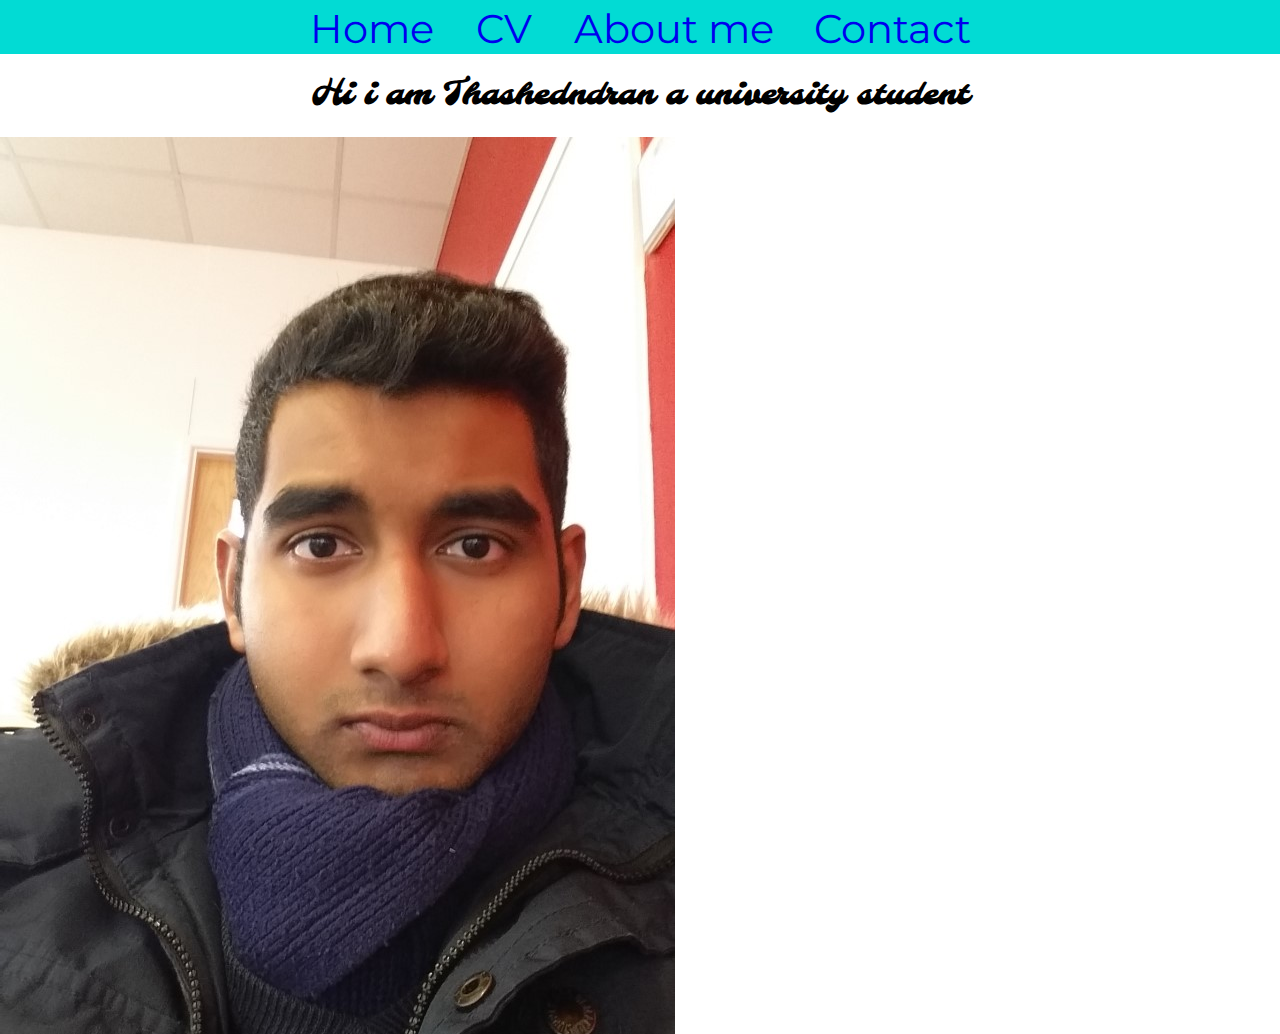
==== index.html @ 250b6c84 "removed underline link" ====
<!DOCTYPE html>
<html>
  <head>
    <meta charset="utf-8">
    <link rel="stylesheet" href="css/style.css"/>
    <link href="https://fonts.googleapis.com/css?family=Bungee" rel="stylesheet">
    <link href="https://fonts.googleapis.com/css?family=Molle:400i" rel="stylesheet">
    <link href="https://fonts.googleapis.com/css?family=Montserrat" rel="stylesheet">
    <title>My CV</title>
  </head>
  <body>


<div>
<ul class= "nav-item">
  <li class = "home-nav"><a href="index.html" >Home</a></li>
  <li class= "home-nav"><a href="cv.html" >CV</a></li>
  <li class= "home-nav"><a href="bio.html">About me </a></li>
  <li class= "home-nav"><a href="contact.html" >Contact</a></li>
</ul>
</div>

<div>
  <header>
    <h1 class="name">Hi i am Thashedndran a university student </h1>
  </header>
</div>

<div>
  <img class= "main-image" src="images/Thashe1.jpg" alt="Thashendran Perinparasa">
</div>




  </body>
</html>
---- css/style.css ----
html, body{
  height: 100%;
  background-color: white;
  margin: auto;

}
body {
  display: flex;
  flex-direction: column;
  background-color: (33,111,237);
  margin: 0;
}
.name {
  background-color: white;
  text-align: center;
  font-family: "molle",cursive;

}


.class {
  background: white;
  text-align: center;
  font-size: 3.7em;

}

.nav-item{
background-color: rgb(2, 219, 212);
font-size: 2.8em;
padding: 10;
list-style-type:none;
margin: 0;
padding: 0;
float: center;
overflow: hidden;
text-align: center;
font-family: 'Montserrat', sans-serif;
  text-decoration: none !important;
}
a {
  text-decoration: none;
}


.cv-page {
  background:white;
  text-align: center;
  font-family: fantasy;
  text-transform: capitalize;
  font-size: 3.7em;
}




.home-nav {
  list-style-type: none;
  margin:0;
  padding: 15px;
  display: block;
  width: 60px;
  display: inline;
  font-size: 0.9em;
  border-style:none;
  text-decoration: none !important;

}


.about-me {
  text-align: center;
  font-family: fantasy;
}

.bio-data {
  text-align: right;
  list-style-type: none;
  font-size: 1.4em;

}

.main-image {
  float: center;
  display: flex;


}
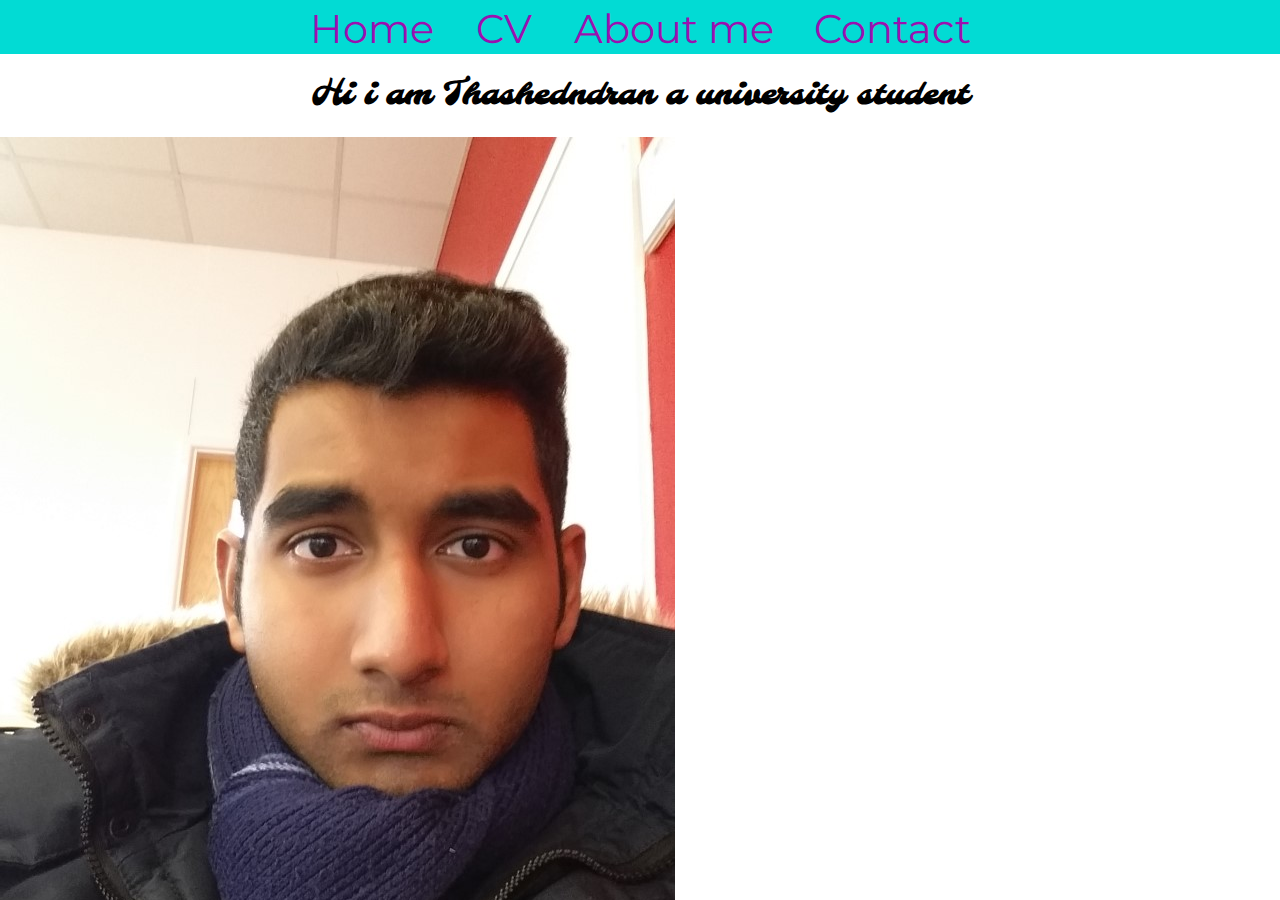
==== commit 8dd54d0e: "creating contact form" ====
--- a/index.html
+++ b/index.html
@@ -13,7 +13,7 @@
 
 <div>
 <ul class= "nav-item">
-  <li class = "home-nav"><a href="index.html" >Home</a></li>
+  <li class = "home-nav"><a class="text-style" href="index.html" >Home</a></li>
   <li class= "home-nav"><a href="cv.html" >CV</a></li>
   <li class= "home-nav"><a href="bio.html">About me </a></li>
   <li class= "home-nav"><a href="contact.html" >Contact</a></li>
--- a/css/style.css
+++ b/css/style.css
@@ -18,12 +18,7 @@
 }
 
 
-.class {
-  background: white;
-  text-align: center;
-  font-size: 3.7em;
 
-}
 
 .nav-item{
 background-color: rgb(2, 219, 212);
@@ -36,14 +31,28 @@
 overflow: hidden;
 text-align: center;
 font-family: 'Montserrat', sans-serif;
-  text-decoration: none !important;
+
 }
+.home-nav {
+  list-style-type: none;
+  margin:0;
+  padding: 15px;
+  display: block;
+  width: 60px;
+  display: inline;
+  font-size: 0.9em;
+  border-style:none;
+  color: rgb(214, 67, 216);
+}
+
 a {
   text-decoration: none;
+  color: rgb(154, 17, 175);
 }
 
 
-.cv-page {
+
+.page-head {
   background:white;
   text-align: center;
   font-family: fantasy;
@@ -54,24 +63,7 @@
 
 
 
-.home-nav {
-  list-style-type: none;
-  margin:0;
-  padding: 15px;
-  display: block;
-  width: 60px;
-  display: inline;
-  font-size: 0.9em;
-  border-style:none;
-  text-decoration: none !important;
 
-}
-
-
-.about-me {
-  text-align: center;
-  font-family: fantasy;
-}
 
 .bio-data {
   text-align: right;
@@ -81,8 +73,12 @@
 }
 
 .main-image {
-  float: center;
+
   display: flex;
+  position: fixed;;
+  float: right;
+}
 
-
+.contact-info {
+  list-style-type: none;
 }
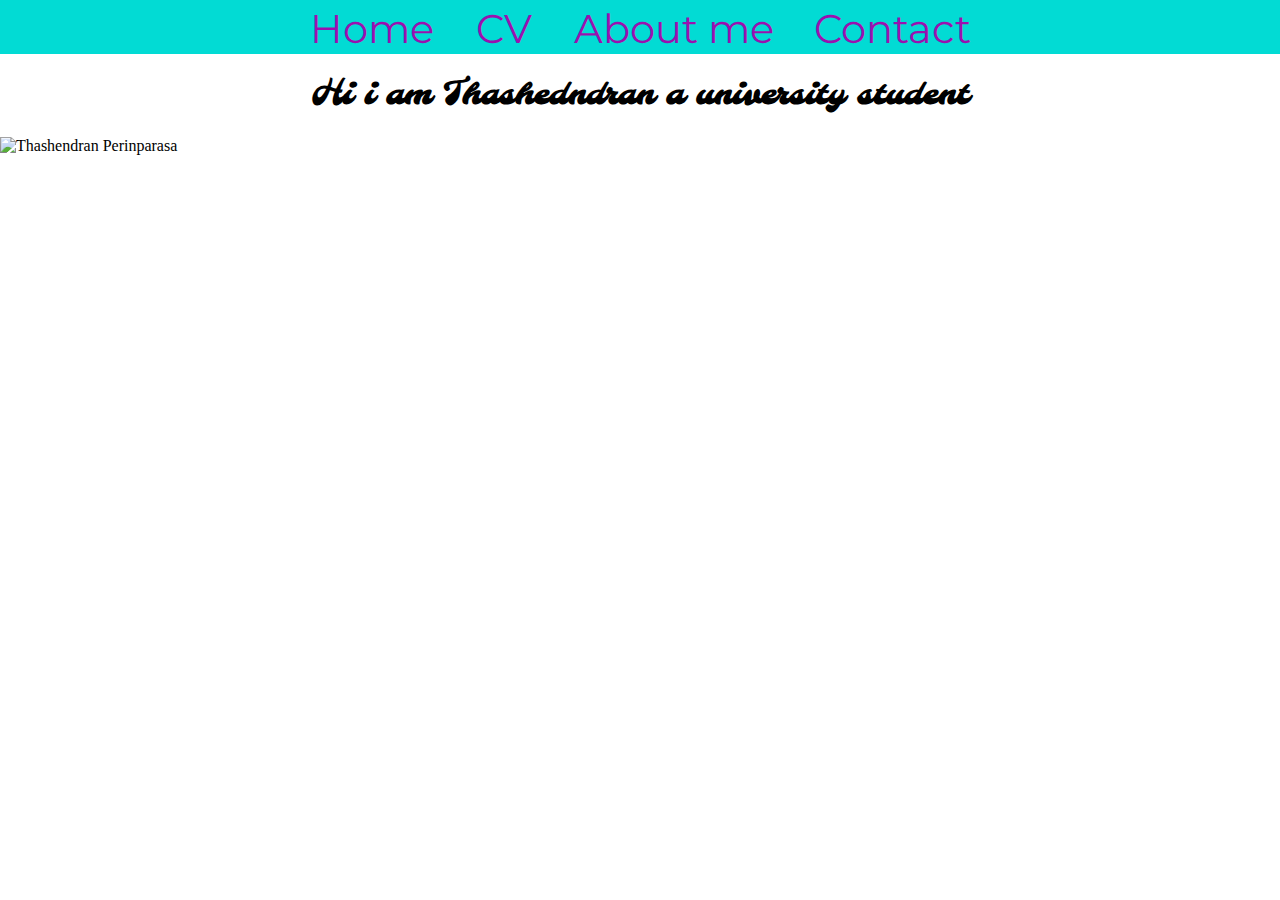
==== commit a67ff79a: "work update on bio page" ====
--- a/index.html
+++ b/index.html
@@ -27,7 +27,7 @@
 </div>
 
 <div>
-  <img class= "main-image" src="images/Thashe1.jpg" alt="Thashendran Perinparasa">
+  <img class= "main-image" src="images/thashe1.jpg" alt="Thashendran Perinparasa">
 </div>
 
 
--- a/css/style.css
+++ b/css/style.css
@@ -60,25 +60,72 @@
   font-size: 3.7em;
 }
 
-
-
-
-
-
 .bio-data {
   text-align: right;
   list-style-type: none;
   font-size: 1.4em;
+  padding-right: 20px;
 
 }
 
 .main-image {
 
-  display: flex;
-  position: fixed;;
-  float: right;
+  margin: 0 auto;
+  display: block;
+
 }
 
 .contact-info {
   list-style-type: none;
+  text-align: center;
+
 }
+
+.cv-detail {
+font-family: cursive;
+font-size: 35px;
+}
+
+
+/* form stayling section */
+form {
+  margin:0 auto;
+  width: 400px;
+  padding: 1em;
+  border: 1.5px solid black;
+  border-radius: 1em;
+}
+
+form div + div {
+  margin-top: 1em:auto;
+}
+
+label {
+  display: inline-block;
+  width: 90px;
+  text-align: center;
+}
+
+input, textarea {
+  font: 1em sans-serif;
+  width: 300px;
+  -moz-box-sizing: border-box;
+  box-sizing: border-box;
+  border: 1px solid #999;
+}
+input:focus, textarea;focus {
+  border-color: #000;
+}
+textarea {
+  vertical-align: top;
+  height: 5em;
+  resize: vertical;
+}
+
+.button {
+  padding-left: 90px;
+}
+button {
+  margin-left: .5em;
+}
+/* form stayling section */
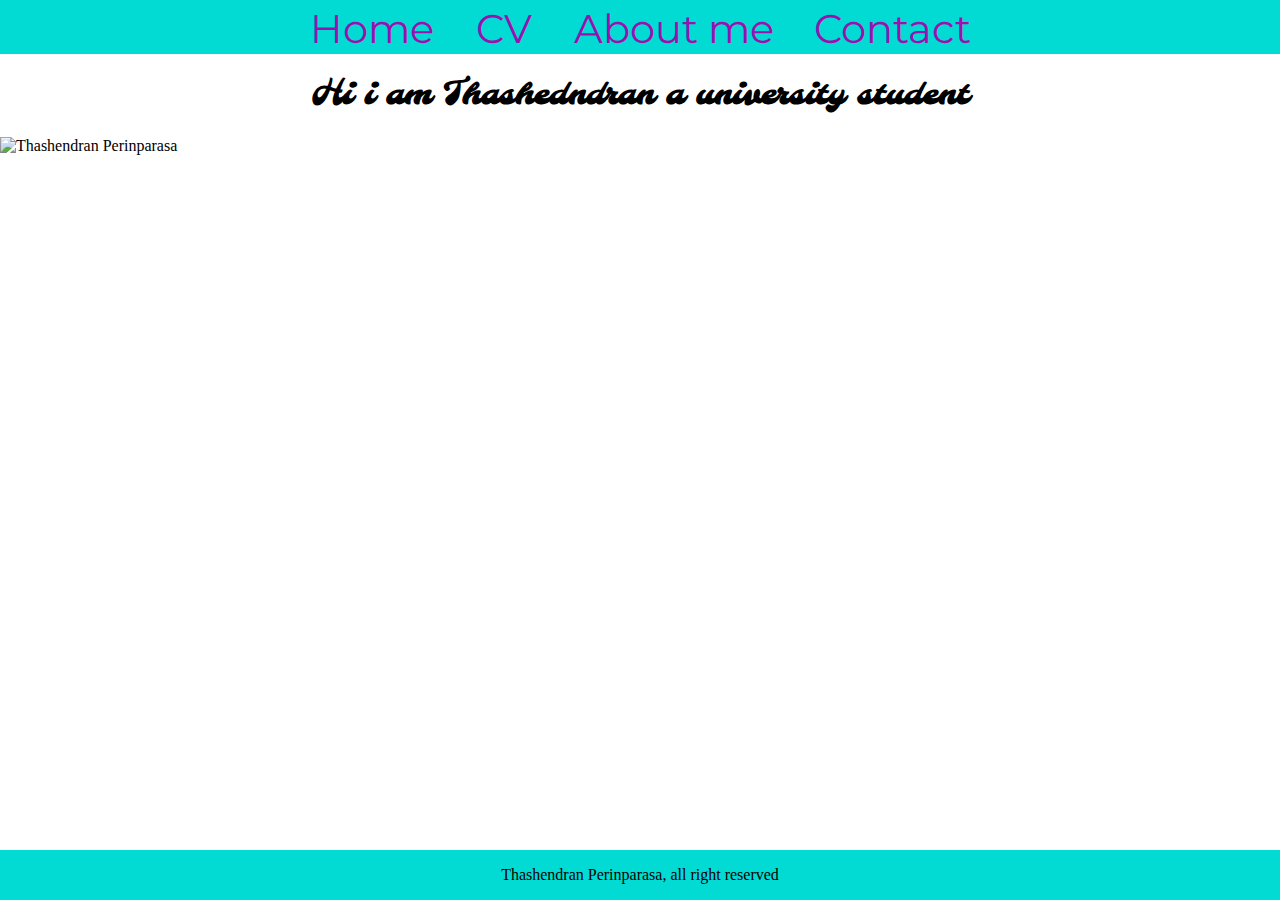
==== commit 4ce5a206: "fotter added" ====
--- a/index.html
+++ b/index.html
@@ -30,8 +30,10 @@
   <img class= "main-image" src="images/thashe1.jpg" alt="Thashendran Perinparasa">
 </div>
 
+<div>
+<footer class="footer">
+  <p>Thashendran Perinparasa, all right reserved</p>
 
-
-
+<div>
   </body>
 </html>
--- a/css/style.css
+++ b/css/style.css
@@ -64,7 +64,7 @@
   text-align: right;
   list-style-type: none;
   font-size: 1.4em;
-  padding-right: 20px;
+  padding-right: 1.5em;
 
 }
 
@@ -86,8 +86,28 @@
 font-size: 35px;
 }
 
+.qalification{
+  list-style-type: none;
+
+}
+.hobbies{
+  list-style-type: none;
+
+}
+
+.footer{
+  text-align: center;
+  position: absolute;
+  bottom: 0;
+  width: 100%;
+  height: 100%auto;
+  background: rgb(2, 219, 212);
+
+}
+
 
 /* form stayling section */
+/*https://developer.mozilla.org/en-US/docs/Web/Guide/HTML/Forms/My_first_HTML_form*/
 form {
   margin:0 auto;
   width: 400px;
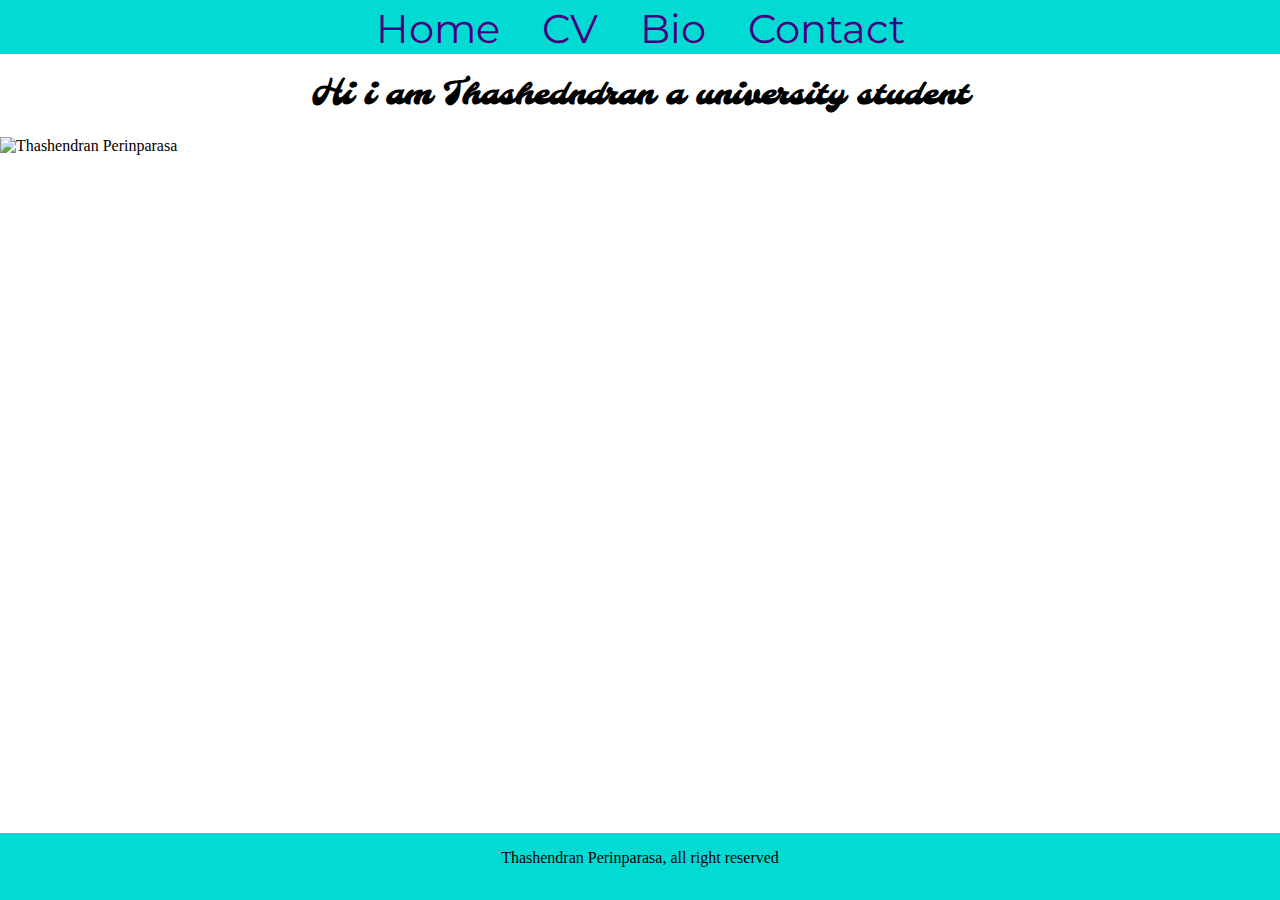
==== commit 4632e105: "changes in navbar" ====
--- a/index.html
+++ b/index.html
@@ -15,7 +15,7 @@
 <ul class= "nav-item">
   <li class = "home-nav"><a class="text-style" href="index.html" >Home</a></li>
   <li class= "home-nav"><a href="cv.html" >CV</a></li>
-  <li class= "home-nav"><a href="bio.html">About me </a></li>
+  <li class= "home-nav"><a href="bio.html">Bio</a></li>
   <li class= "home-nav"><a href="contact.html" >Contact</a></li>
 </ul>
 </div>
--- a/css/style.css
+++ b/css/style.css
@@ -42,12 +42,12 @@
   display: inline;
   font-size: 0.9em;
   border-style:none;
-  color: rgb(214, 67, 216);
+  color: rgb(99, 5, 175);
 }
 
 a {
   text-decoration: none;
-  color: rgb(154, 17, 175);
+  color:rgb(70, 0, 127);
 }
 
 
@@ -97,12 +97,11 @@
 
 .footer{
   text-align: center;
-  position: absolute;
+  position: fixed;
   bottom: 0;
   width: 100%;
-  height: 100%auto;
+  height:7.5%;
   background: rgb(2, 219, 212);
-
 }
 
 
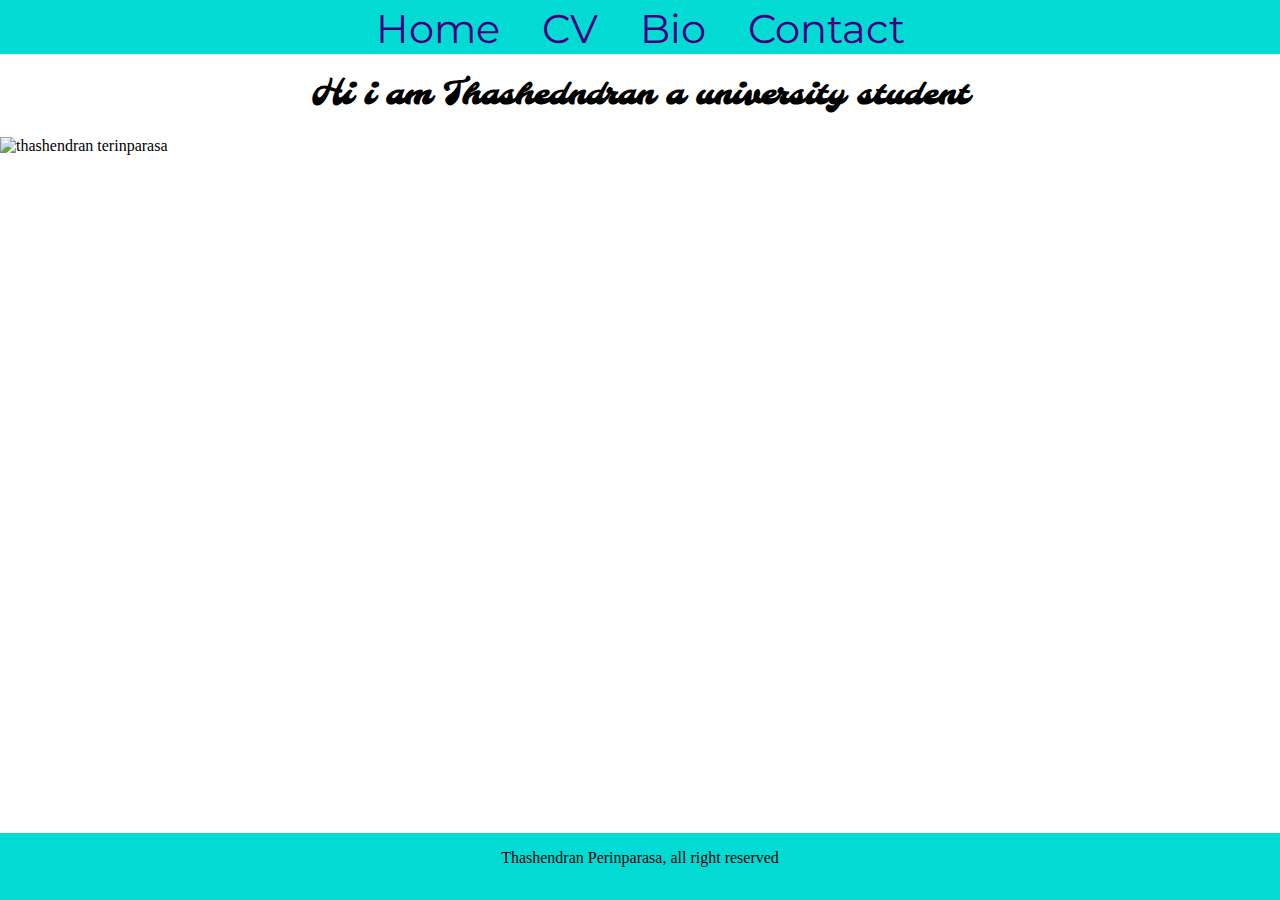
==== commit 8db325da: "trying fixing" ====
--- a/index.html
+++ b/index.html
@@ -27,7 +27,7 @@
 </div>
 
 <div>
-  <img class= "main-image" src="images/thashe1.jpg" alt="Thashendran Perinparasa">
+  <img class= "main-image" src="images/thashe1.jpg" alt="thashendran terinparasa"></img>
 </div>
 
 <div>
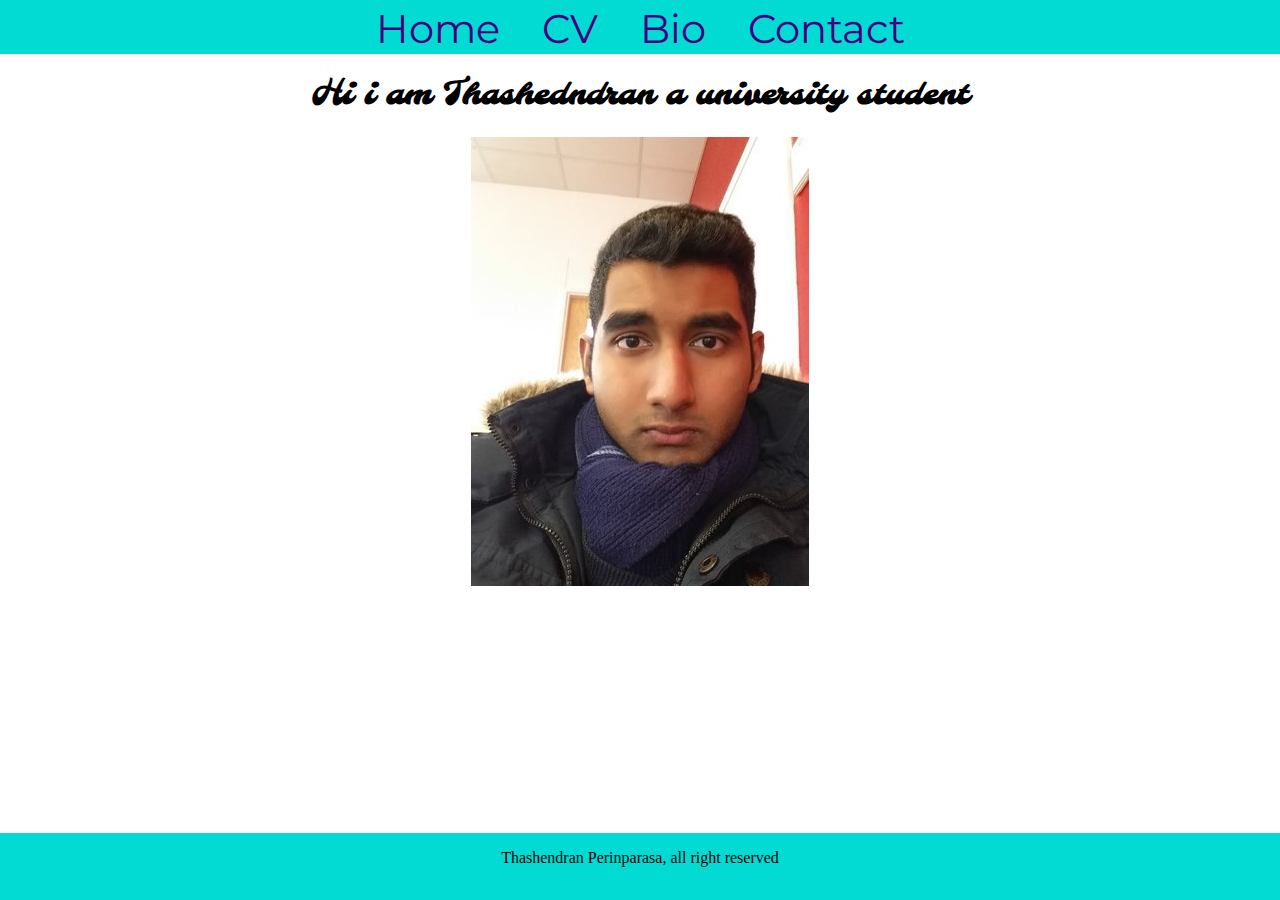
==== commit 4e89b05a: "trying fixing image" ====
--- a/index.html
+++ b/index.html
@@ -27,7 +27,7 @@
 </div>
 
 <div>
-  <img class= "main-image" src="images/thashe1.jpg" alt="thashendran terinparasa"></img>
+  <img class= "main-image" src="images/Thashe1.jpg" alt="thashendran terinparasa"></img>
 </div>
 
 <div>
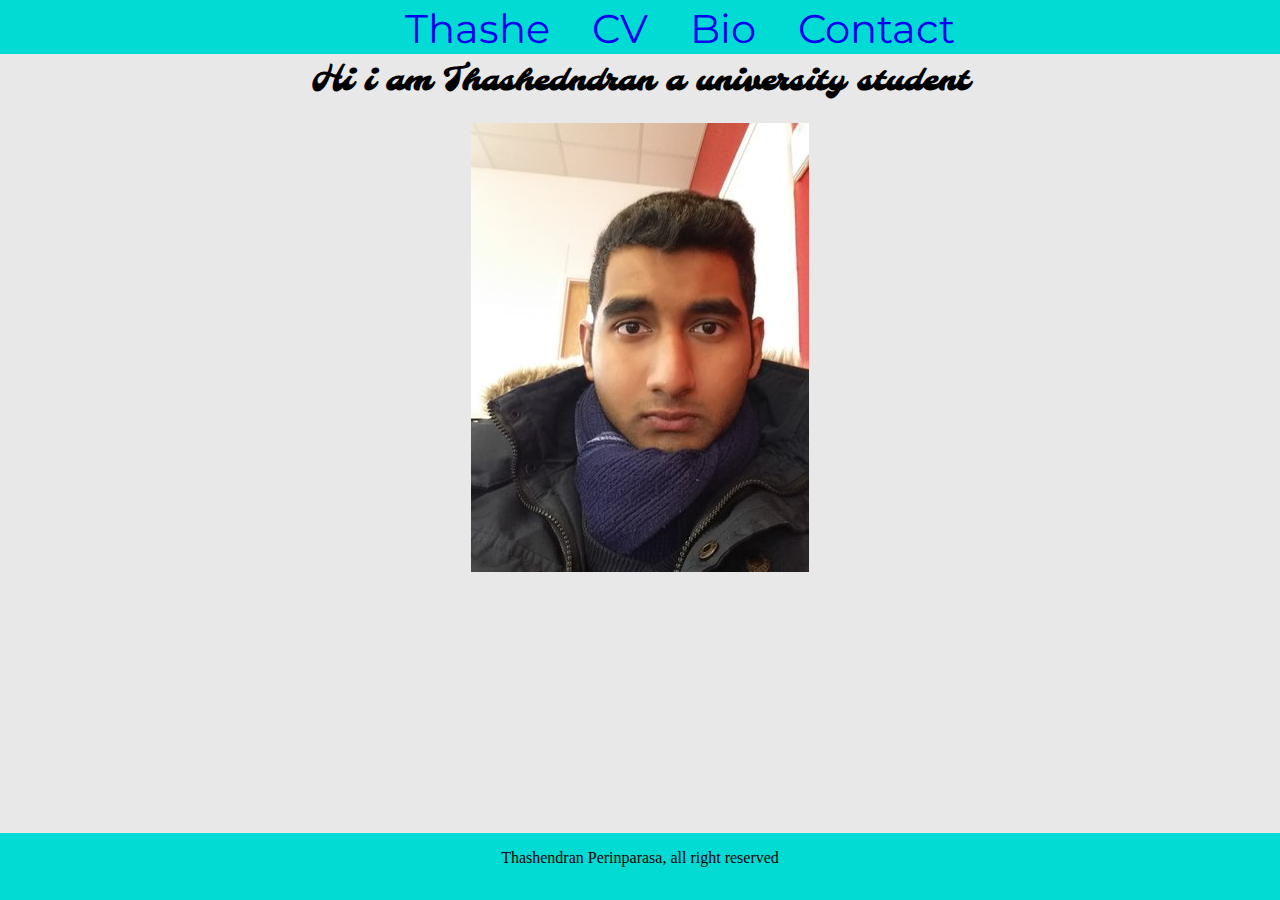
==== commit 85926453: "major modification final" ====
--- a/index.html
+++ b/index.html
@@ -1,39 +1,47 @@
 <!DOCTYPE html>
 <html>
-  <head>
+
+<head>
     <meta charset="utf-8">
-    <link rel="stylesheet" href="css/style.css"/>
+    <link rel="stylesheet" href="css/style.css" />
     <link href="https://fonts.googleapis.com/css?family=Bungee" rel="stylesheet">
     <link href="https://fonts.googleapis.com/css?family=Molle:400i" rel="stylesheet">
     <link href="https://fonts.googleapis.com/css?family=Montserrat" rel="stylesheet">
     <title>My CV</title>
-  </head>
-  <body>
+</head>
+
+<body>
 
 
-<div>
-<ul class= "nav-item">
-  <li class = "home-nav"><a class="text-style" href="index.html" >Home</a></li>
-  <li class= "home-nav"><a href="cv.html" >CV</a></li>
-  <li class= "home-nav"><a href="bio.html">Bio</a></li>
-  <li class= "home-nav"><a href="contact.html" >Contact</a></li>
-</ul>
-</div>
+    <header>
+        <ul class="nav-item">
+            <li class="home-nav"><a class="text-style" href="index.html">Thashe</a></li>
+            <li class="home-nav"><a href="cv.html">CV</a></li>
+            <li class="home-nav"><a href="bio.html">Bio</a></li>
+            <li class="home-nav"><a href="contact.html">Contact</a></li>
+        </ul>
+    </header>
+    <main class="main-content">
 
-<div>
-  <header>
-    <h1 class="name">Hi i am Thashedndran a university student </h1>
-  </header>
-</div>
+        <div>
+            <h1 class="name">Hi i am Thashedndran a university student </h1>
+        </div>
 
-<div>
-  <img class= "main-image" src="images/Thashe1.jpg" alt="thashendran terinparasa"></img>
-</div>
 
-<div>
-<footer class="footer">
-  <p>Thashendran Perinparasa, all right reserved</p>
+        <div>
+            <img class="main-image" src="images/Thashe1.jpg" alt="thashendran terinparasa"></img>
+        </div>
 
-<div>
-  </body>
+    </main>
+    <footer>
+        <div class="footer">
+            <p>Thashendran Perinparasa, all right reserved</p>
+        </div>
+    </footer>
+
+
+
+
+</body>
+
 </html>
--- a/css/style.css
+++ b/css/style.css
@@ -1,150 +1,164 @@
-html, body{
-  height: 100%;
-  background-color: white;
-  margin: auto;
-
-}
 body {
-  display: flex;
-  flex-direction: column;
-  background-color: (33,111,237);
-  margin: 0;
-}
-.name {
-  background-color: white;
-  text-align: center;
-  font-family: "molle",cursive;
-
+    background-color: rgb(232, 232, 232);
+    margin: 0;
 }
 
+.main-content {
+    flex: 1 1;
+    flex-direction: column;
+}
 
+.name {
+    background-color: rgb(232, 232, 232);
+    text-align: center;
+    font-family: "molle", cursive;
+    padding-top: 40px;
+}
 
+.nav-item {
+    position: fixed;
+    top: 0;
+    width: 100%;
+    background-color: rgb(2, 219, 212);
+    font-size: 2.8em;
+    padding: 10;
+    list-style-type: none;
+    margin: 0;
+    float: center;
+    text-align: center;
+    font-family: 'Montserrat', sans-serif;
+}
 
-.nav-item{
-background-color: rgb(2, 219, 212);
-font-size: 2.8em;
-padding: 10;
-list-style-type:none;
-margin: 0;
-padding: 0;
-float: center;
-overflow: hidden;
-text-align: center;
-font-family: 'Montserrat', sans-serif;
-
-}
 .home-nav {
-  list-style-type: none;
-  margin:0;
-  padding: 15px;
-  display: block;
-  width: 60px;
-  display: inline;
-  font-size: 0.9em;
-  border-style:none;
-  color: rgb(99, 5, 175);
+    list-style-type: none;
+    margin: 0;
+    padding: 15px;
+    display: block;
+    width: 60px;
+    display: inline;
+    font-size: 0.9em;
+    border-style: none;
+    color: rgb(99, 5, 175);
 }
 
 a {
-  text-decoration: none;
-  color:rgb(70, 0, 127);
+    text-decoration: none;
 }
 
-
-
 .page-head {
-  background:white;
-  text-align: center;
-  font-family: fantasy;
-  text-transform: capitalize;
-  font-size: 3.7em;
+    background: rgb(232, 232, 232);
+    text-align: center;
+    font-family: fantasy;
+    text-transform: capitalize;
+    font-size: 3.7em;
+    padding: 20px;
 }
 
 .bio-data {
-  text-align: right;
-  list-style-type: none;
-  font-size: 1.4em;
-  padding-right: 1.5em;
-
+    text-align: right;
+    list-style-type: none;
+    font-size: 1.4em;
+    padding-right: 75px;
 }
 
 .main-image {
+    margin: 0 auto;
+    display: block;
+}
 
-  margin: 0 auto;
-  display: block;
-
+.cv-image {
+    height: 350px;
+    width: 270px;
+    padding-left: 75px;
+    padding-bottom: 10px;
+    margin: 0;
 }
 
 .contact-info {
-  list-style-type: none;
-  text-align: center;
-
+    list-style-type: none;
+    text-align: center;
+    font-size: 1.4em;
 }
 
 .cv-detail {
-font-family: cursive;
-font-size: 35px;
+    padding-left: 75px;
+    padding-right: 75px;
+    font-size: 1.5em;
 }
 
-.qalification{
-  list-style-type: none;
-
-}
-.hobbies{
-  list-style-type: none;
-
+.qualification {
+    list-style-type: none;
+    font-size: 1.4em;
+    text-align: left;
+    padding-left: 75px;
+    padding-bottom: 75px;
 }
 
-.footer{
-  text-align: center;
-  position: fixed;
-  bottom: 0;
-  width: 100%;
-  height:7.5%;
-  background: rgb(2, 219, 212);
+.footer {
+    text-align: center;
+    position: fixed;
+    bottom: 0;
+    width: 100%;
+    height: 7.5%;
+    background-color: rgb(2, 219, 212);
+}
+
+.face-link {
+    padding-top: 50px;
+    height: 150px;
+    width: 150px;
 }
 
 
 /* form stayling section */
+
+
 /*https://developer.mozilla.org/en-US/docs/Web/Guide/HTML/Forms/My_first_HTML_form*/
+
 form {
-  margin:0 auto;
-  width: 400px;
-  padding: 1em;
-  border: 1.5px solid black;
-  border-radius: 1em;
+    margin: 0 auto;
+    width: 400px;
+    padding: 1em;
+    border: 1.5px solid black;
+    border-radius: 1em;
 }
 
-form div + div {
-  margin-top: 1em:auto;
+form div+div {
+    margin-top: 1em:auto;
 }
 
 label {
-  display: inline-block;
-  width: 90px;
-  text-align: center;
+    display: inline-block;
+    width: 90px;
+    text-align: center;
 }
 
 input, textarea {
-  font: 1em sans-serif;
-  width: 300px;
-  -moz-box-sizing: border-box;
-  box-sizing: border-box;
-  border: 1px solid #999;
+    font: 1em sans-serif;
+    width: 300px;
+    -moz-box-sizing: border-box;
+    box-sizing: border-box;
+    border: 1px solid #999;
 }
-input:focus, textarea;focus {
-  border-color: #000;
+
+input:focus, textarea;
+focus {
+    border-color: #000;
 }
+
 textarea {
-  vertical-align: top;
-  height: 5em;
-  resize: vertical;
+    vertical-align: top;
+    height: 5em;
+    resize: vertical;
 }
 
 .button {
-  padding-left: 90px;
+    padding-left: 90px;
 }
+
 button {
-  margin-left: .5em;
+    margin-left: .5em;
 }
+
+
 /* form stayling section */
